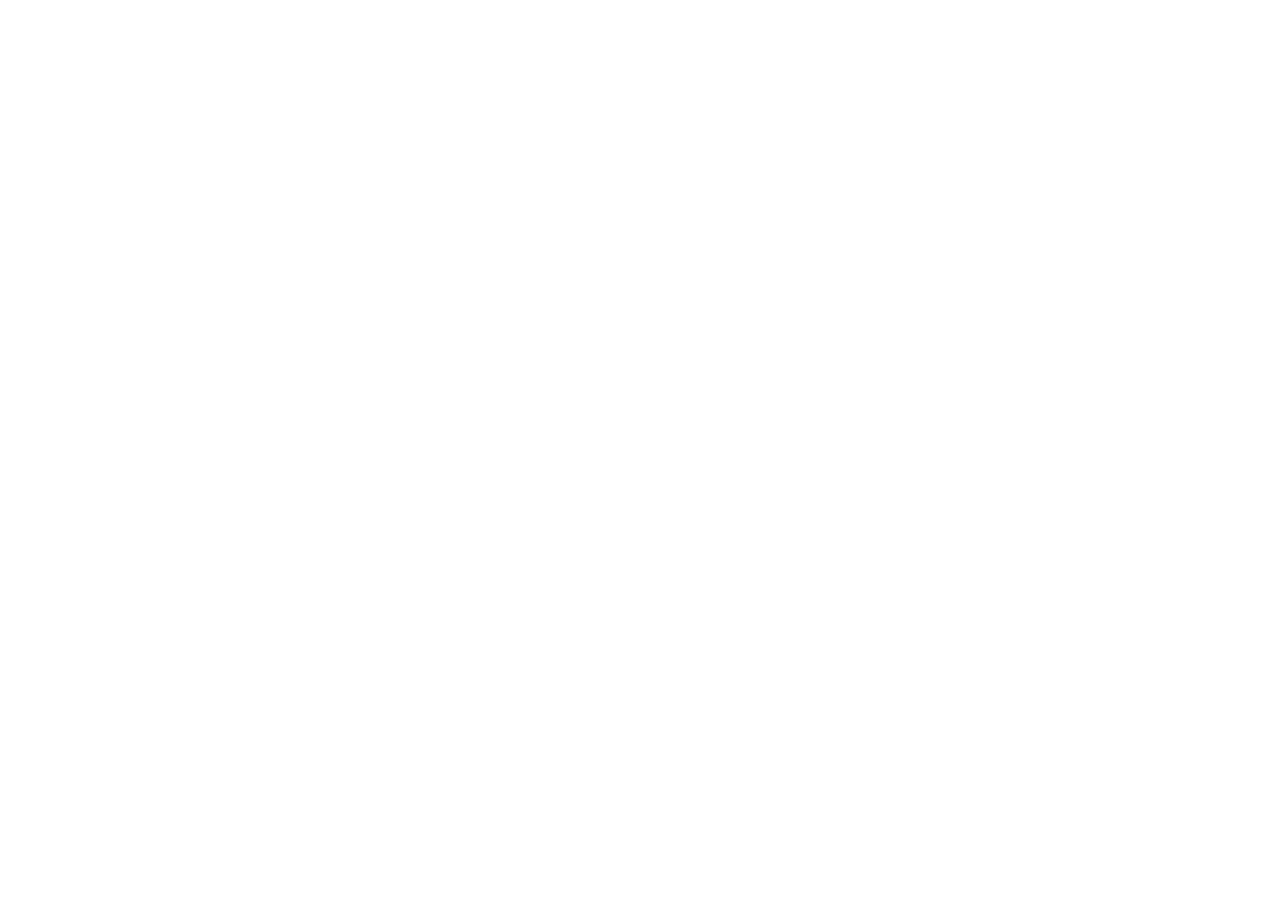
==== Rock_Paper_Scissors/index.html @ f8848acf "Added index, script, and style files. Added function for getting a randomized result for computer ch" ====
<!DOCTYPE html>
<html lang="en">
<head>
    <meta charset="UTF-8">
    <meta http-equiv="X-UA-Compatible" content="IE=edge">
    <meta name="viewport" content="width=device-width, initial-scale=1.0">
    <title>Document</title>
    <link type="stylesheet" href="style.css">
    <script src="script.js"></script>
</head>
<body>
    
</body>
</html>
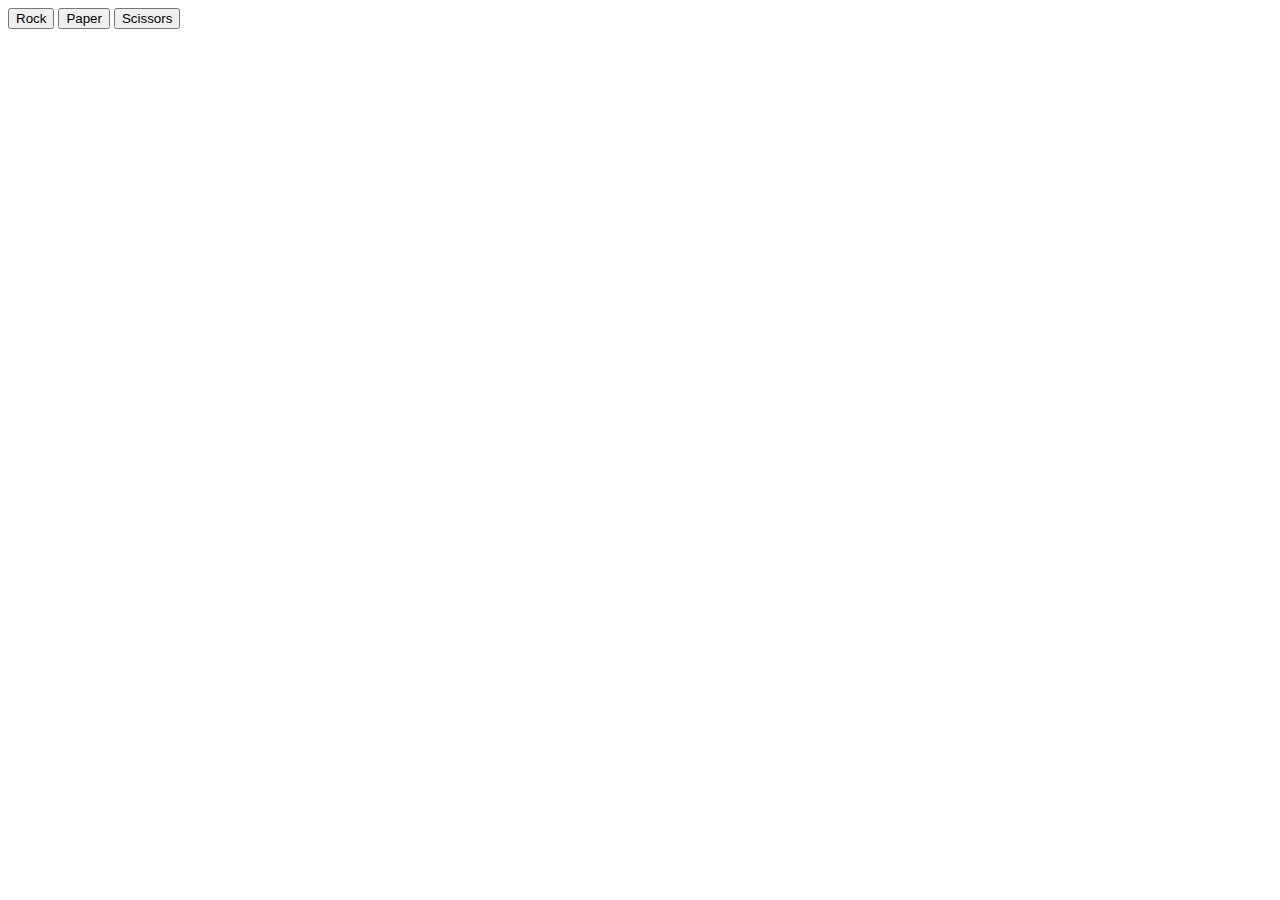
==== commit 72fea61e: "Added buttons for playing the game. These buttons correspond to a player choice in R,P,S and runs th" ====
--- a/Rock_Paper_Scissors/index.html
+++ b/Rock_Paper_Scissors/index.html
@@ -6,9 +6,11 @@
     <meta name="viewport" content="width=device-width, initial-scale=1.0">
     <title>Document</title>
     <link type="stylesheet" href="style.css">
-    <script src="script.js"></script>
+    <script src="script.js" defer></script>
 </head>
 <body>
-    
+    <button class="selection">Rock</button>
+    <button class="selection">Paper</button>
+    <button class="selection">Scissors</button>
 </body>
 </html>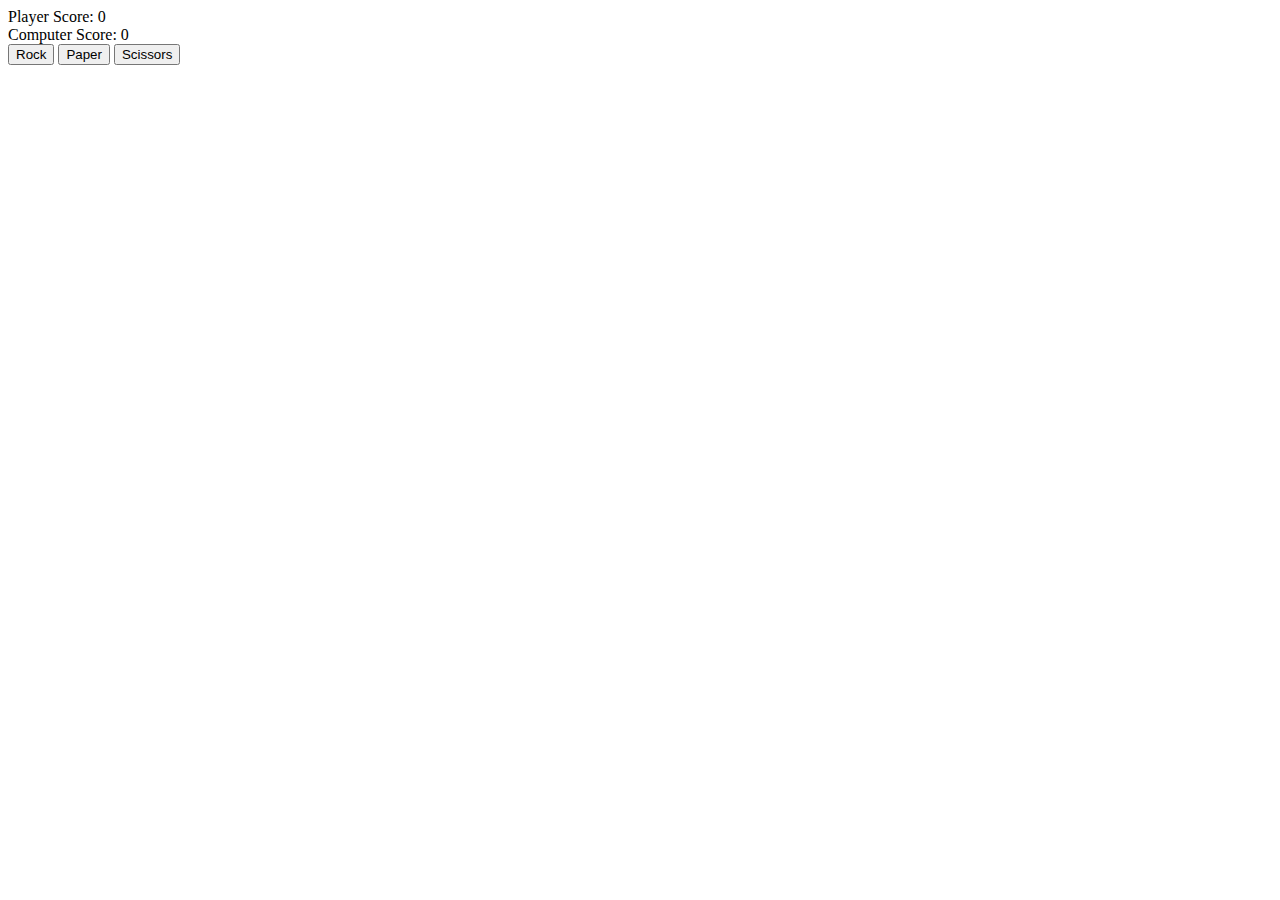
==== commit dd196224: "Added DOM modifications to display the current score of the game" ====
--- a/Rock_Paper_Scissors/index.html
+++ b/Rock_Paper_Scissors/index.html
@@ -9,8 +9,21 @@
     <script src="script.js" defer></script>
 </head>
 <body>
+    <div class="scoresAndResult">
+        <div class="playerScoreDisplay"></div>
+        <div class="computerScoreDisplay"></div>
+        <div class="finalResult"></div>
+    </div>
     <button class="selection">Rock</button>
     <button class="selection">Paper</button>
     <button class="selection">Scissors</button>
+    <div class="gameContent">
+        <div class="choices">
+            <div class="playerChoice"></div>
+            <div class="computerChoice"></div>
+            <div class="roundResult"></div>
+        </div>
+
+    </div>
 </body>
 </html>